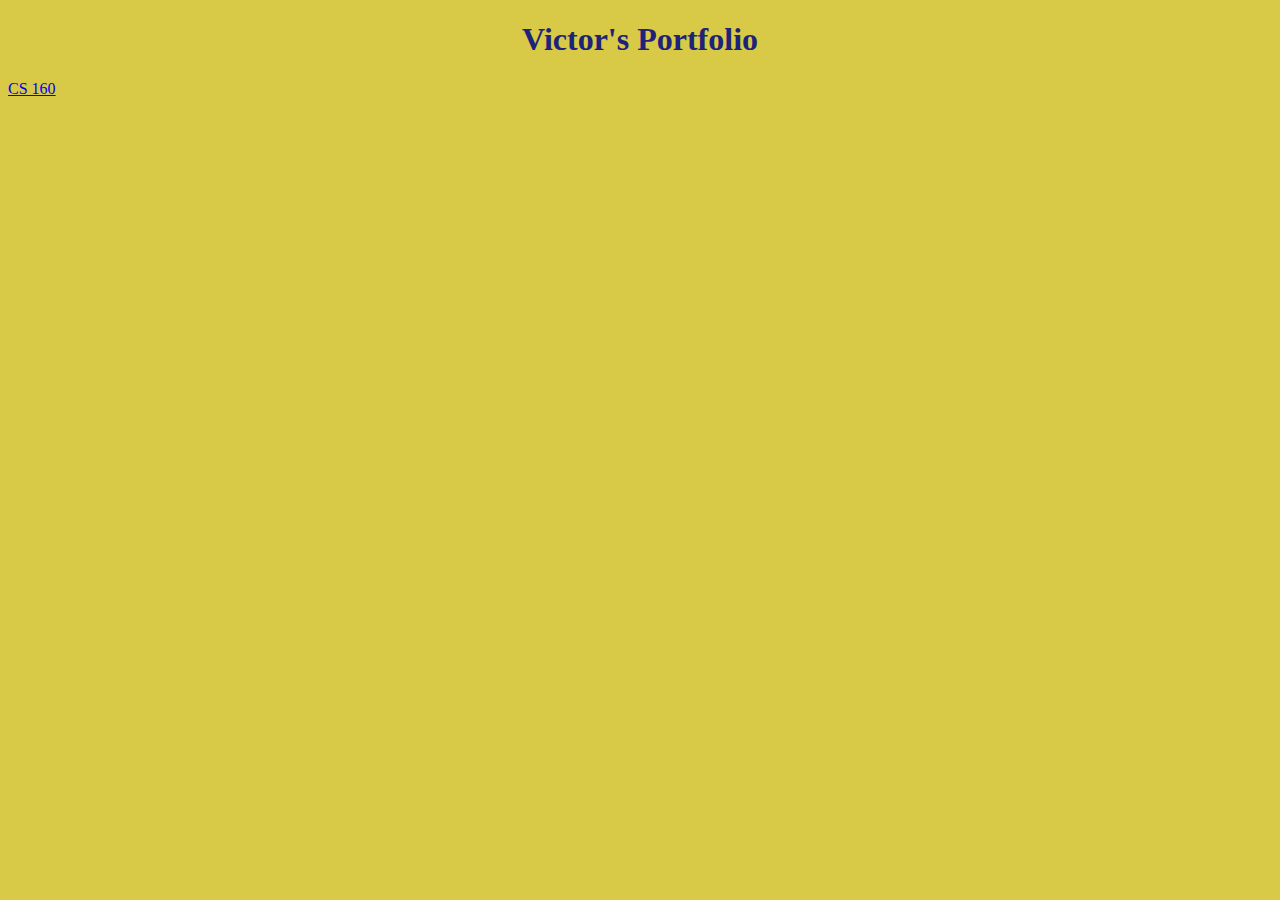
==== index.html @ 25cf5504 "added more styles" ====
<!DOCTYPE html>
<html>
  <head>
    <meta charset="utf-8" />
    <link rel="stylesheet" type="text/css" href="CS 160/styles/styles.css">
    <title>Personal Portfolio</title>
  </head>
  <body class="index">
    <div id="main" role="main">
      <h1>Victor's Portfolio</h1>
      <li><a href="CS 160/index.html">CS 160</a></li>
    </div>
  </body>
</html>
---- CS 160/styles/styles.css ----
body {
    background-color: rgb(216, 201, 70);
}

h1 {
    color: rgb(28, 35, 121);
    text-align: center;
}

p {
    font-family: verdana;
    font-size: 20px;
}
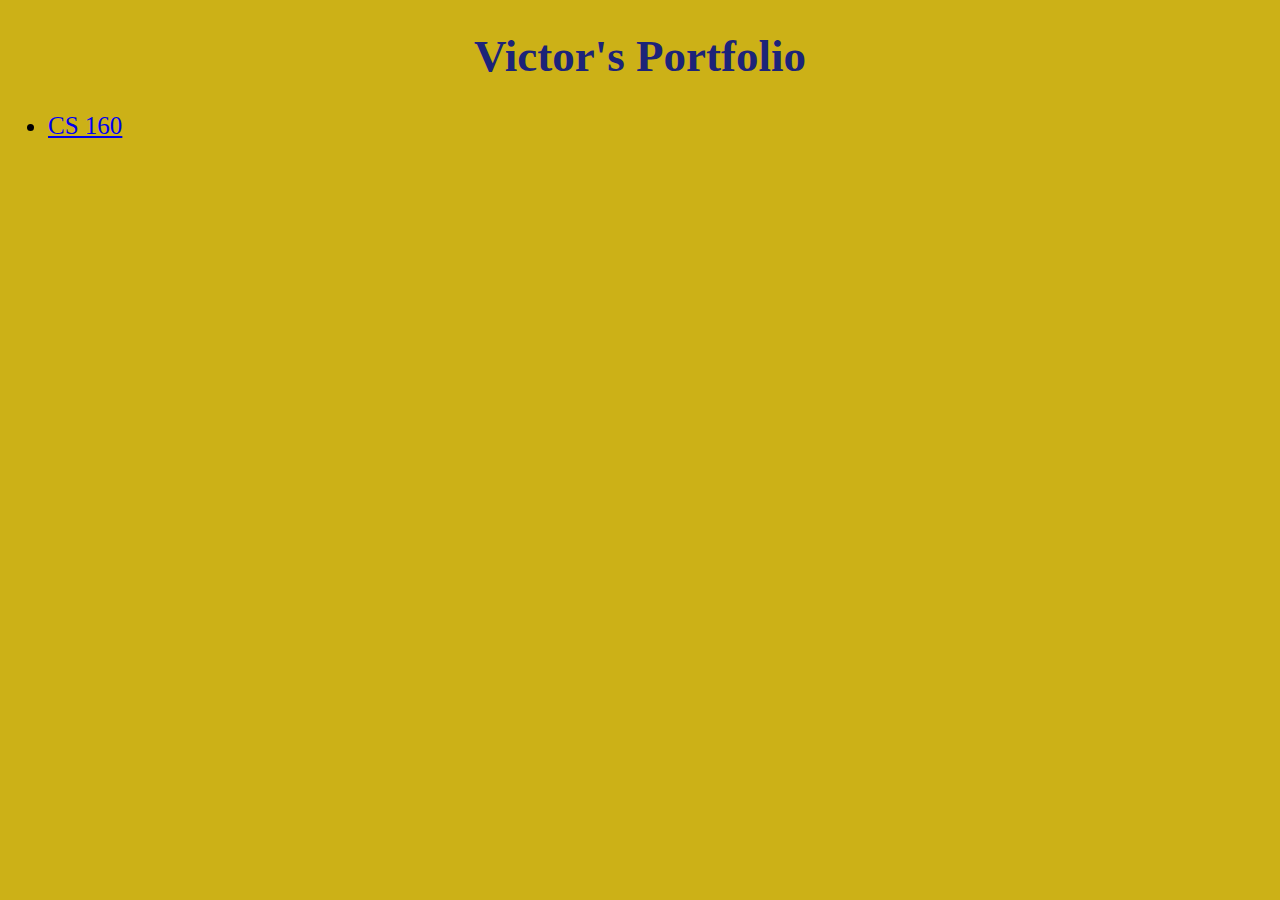
==== commit ccd6ab4b: "added more styles" ====
--- a/index.html
+++ b/index.html
@@ -8,7 +8,10 @@
   <body class="index">
     <div id="main" role="main">
       <h1>Victor's Portfolio</h1>
+      <ul>
       <li><a href="CS 160/index.html">CS 160</a></li>
+    
+      </ul>
     </div>
   </body>
 </html>
--- a/CS 160/styles/styles.css
+++ b/CS 160/styles/styles.css
@@ -1,13 +1,18 @@
 body {
-    background-color: rgb(216, 201, 70);
+    background-color: rgb(204, 177, 23);
 }
 
 h1 {
     color: rgb(28, 35, 121);
     text-align: center;
+    font-size:45px;
 }
 
 p {
     font-family: verdana;
-    font-size: 20px;
+    font-size: 30px;
+}
+
+ul {
+    font-size:25px;
 }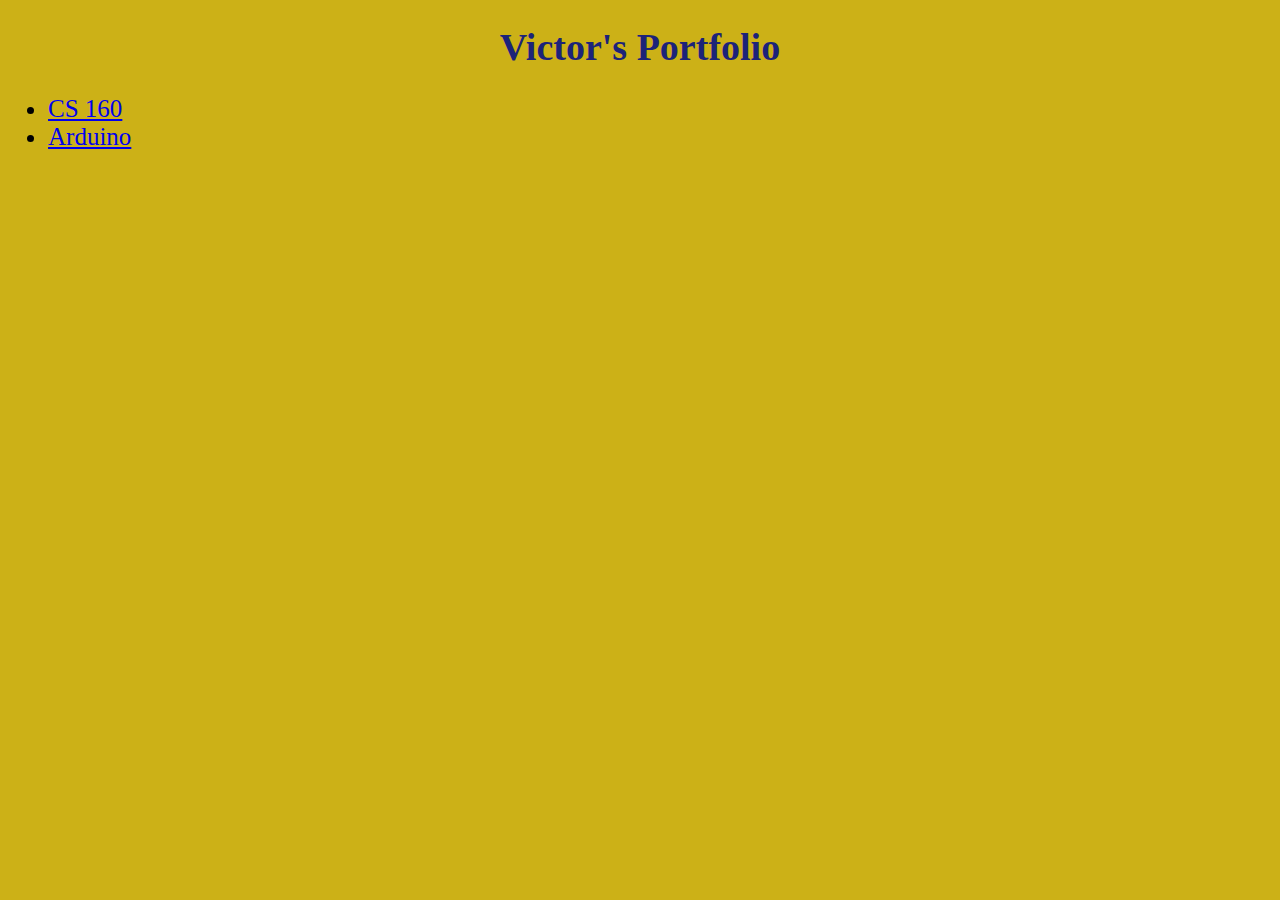
==== commit d4efdfa5: "added arduino work" ====
--- a/index.html
+++ b/index.html
@@ -2,7 +2,7 @@
 <html>
   <head>
     <meta charset="utf-8" />
-    <link rel="stylesheet" type="text/css" href="CS 160/styles/styles.css">
+    <link rel="stylesheet" type="text/css" href="styles/styles.css">
     <title>Personal Portfolio</title>
   </head>
   <body class="index">
@@ -10,7 +10,7 @@
       <h1>Victor's Portfolio</h1>
       <ul>
       <li><a href="CS 160/index.html">CS 160</a></li>
-    
+      <li><a href="arduinoW/index.html">Arduino</a></li>
       </ul>
     </div>
   </body>
--- a/styles/styles.css
+++ b/styles/styles.css
@@ -0,0 +1,18 @@
+body {
+    background-color: rgb(204, 177, 23);
+}
+
+h1 {
+    color: rgb(28, 35, 121);
+    text-align: center;
+    font-size:38px;
+}
+
+p {
+    font-family: verdana;
+    font-size: 25px;
+}
+
+ul {
+    font-size:25px;
+}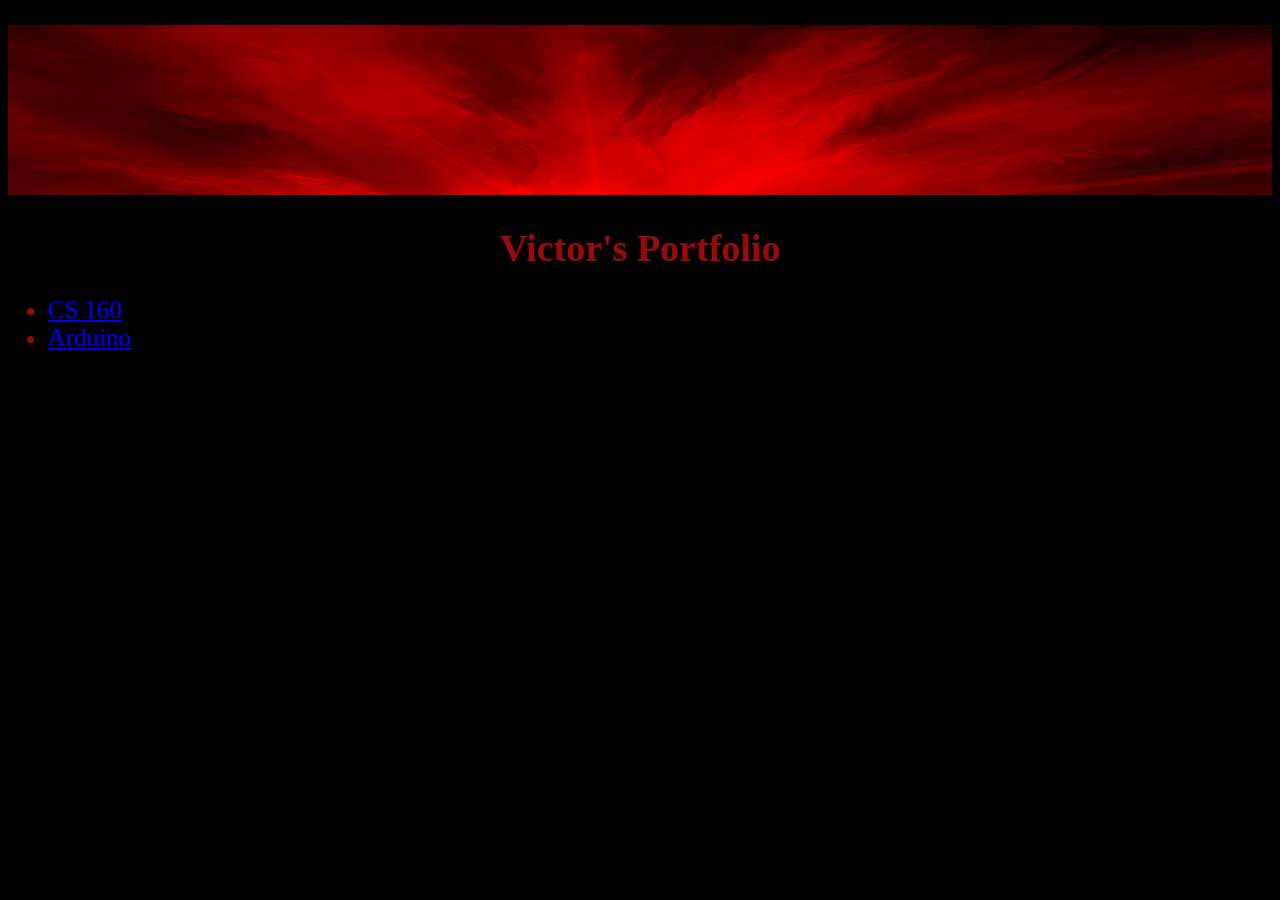
==== commit 0c6cfd5f: "Added b and r and code circuits" ====
--- a/index.html
+++ b/index.html
@@ -3,6 +3,7 @@
   <head>
     <meta charset="utf-8" />
     <link rel="stylesheet" type="text/css" href="styles/styles.css">
+    <p><img src="CS 160/images/banner.jpg" alt="banner" width="100%" height="170"></p>
     <title>Personal Portfolio</title>
   </head>
   <body class="index">
--- a/styles/styles.css
+++ b/styles/styles.css
@@ -1,9 +1,9 @@
 body {
-    background-color: rgb(204, 177, 23);
+    background-color: rgb(0, 0, 0);
 }
 
 h1 {
-    color: rgb(28, 35, 121);
+    color: rgb(153, 10, 10);
     text-align: center;
     font-size:38px;
 }
@@ -11,8 +11,13 @@
 p {
     font-family: verdana;
     font-size: 25px;
+    color: rgb(153, 10, 10);
 }
 
 ul {
     font-size:25px;
+}
+
+li {
+    color: rgb(153, 10, 10);
 }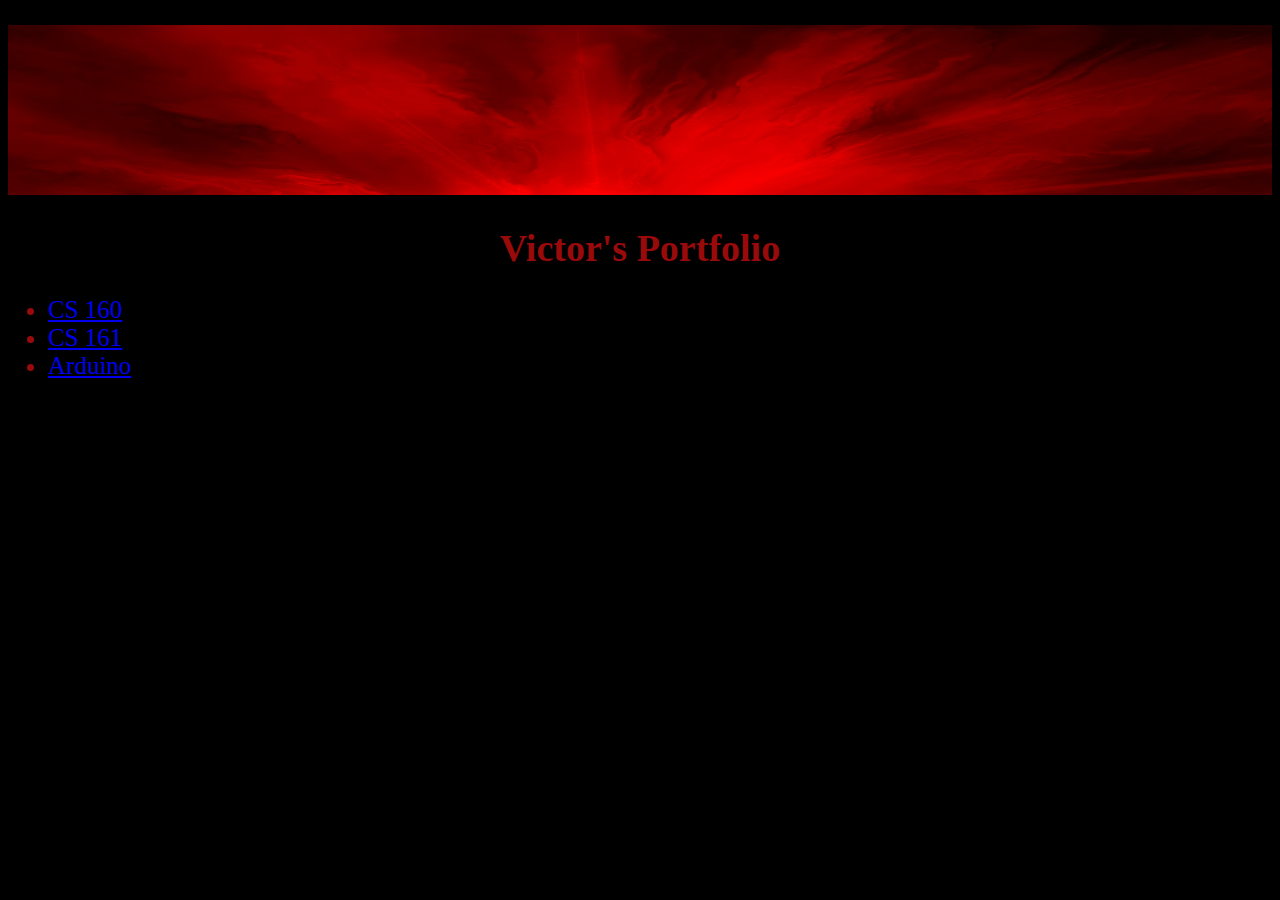
==== commit af75ebef: "new 161 and topimage banner" ====
--- a/index.html
+++ b/index.html
@@ -3,7 +3,7 @@
   <head>
     <meta charset="utf-8" />
     <link rel="stylesheet" type="text/css" href="styles/styles.css">
-    <p><img src="CS 160/images/banner.jpg" alt="banner" width="100%" height="170"></p>
+    <p><img src="topimages/banner.jpg" alt="banner" width="100%" height="170"></p>
     <title>Personal Portfolio</title>
   </head>
   <body class="index">
@@ -11,6 +11,7 @@
       <h1>Victor's Portfolio</h1>
       <ul>
       <li><a href="CS 160/index.html">CS 160</a></li>
+      <li><a href="CS 161/index.html">CS 161</a></li>
       <li><a href="arduinoW/index.html">Arduino</a></li>
       </ul>
     </div>
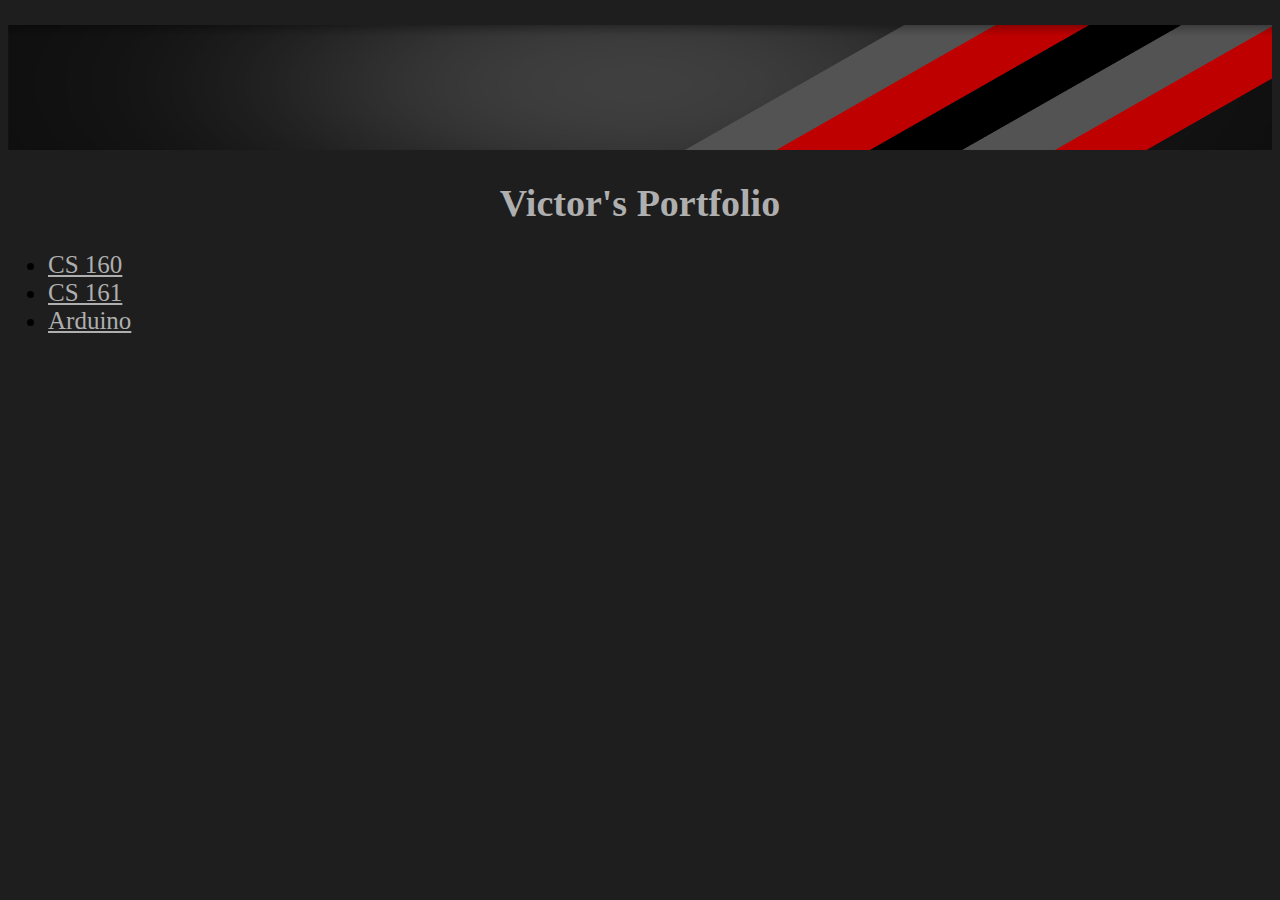
==== commit 6ad8bc8f: "banners and color readability" ====
--- a/index.html
+++ b/index.html
@@ -3,17 +3,17 @@
   <head>
     <meta charset="utf-8" />
     <link rel="stylesheet" type="text/css" href="styles/styles.css">
-    <p><img src="topimages/banner.jpg" alt="banner" width="100%" height="170"></p>
+    <p><img src="topimages/banner2.jpg" alt="banner" width="100%" height="125"></p>
     <title>Personal Portfolio</title>
   </head>
   <body class="index">
     <div id="main" role="main">
       <h1>Victor's Portfolio</h1>
-      <ul>
-      <li><a href="CS 160/index.html">CS 160</a></li>
-      <li><a href="CS 161/index.html">CS 161</a></li>
-      <li><a href="arduinoW/index.html">Arduino</a></li>
-      </ul>
+        <ul>
+          <li><a href="CS 160/index.html">CS 160</a></li>
+          <li><a href="CS 161/index.html">CS 161</a></li>
+          <li><a href="arduinoW/index.html">Arduino</a></li>
+        </ul>
     </div>
   </body>
 </html>
--- a/styles/styles.css
+++ b/styles/styles.css
@@ -1,9 +1,9 @@
 body {
-    background-color: rgb(0, 0, 0);
+    background-color: rgb(30, 30, 30);
 }
 
 h1 {
-    color: rgb(153, 10, 10);
+    color: rgb(175, 175, 175);
     text-align: center;
     font-size:38px;
 }
@@ -11,7 +11,7 @@
 p {
     font-family: verdana;
     font-size: 25px;
-    color: rgb(153, 10, 10);
+    color: rgb(175, 175, 175);
 }
 
 ul {
@@ -19,5 +19,9 @@
 }
 
 li {
-    color: rgb(153, 10, 10);
-}+    color: rgb(0, 0, 0);
+}
+
+a {
+    color: rgb(175, 175, 175);
+  }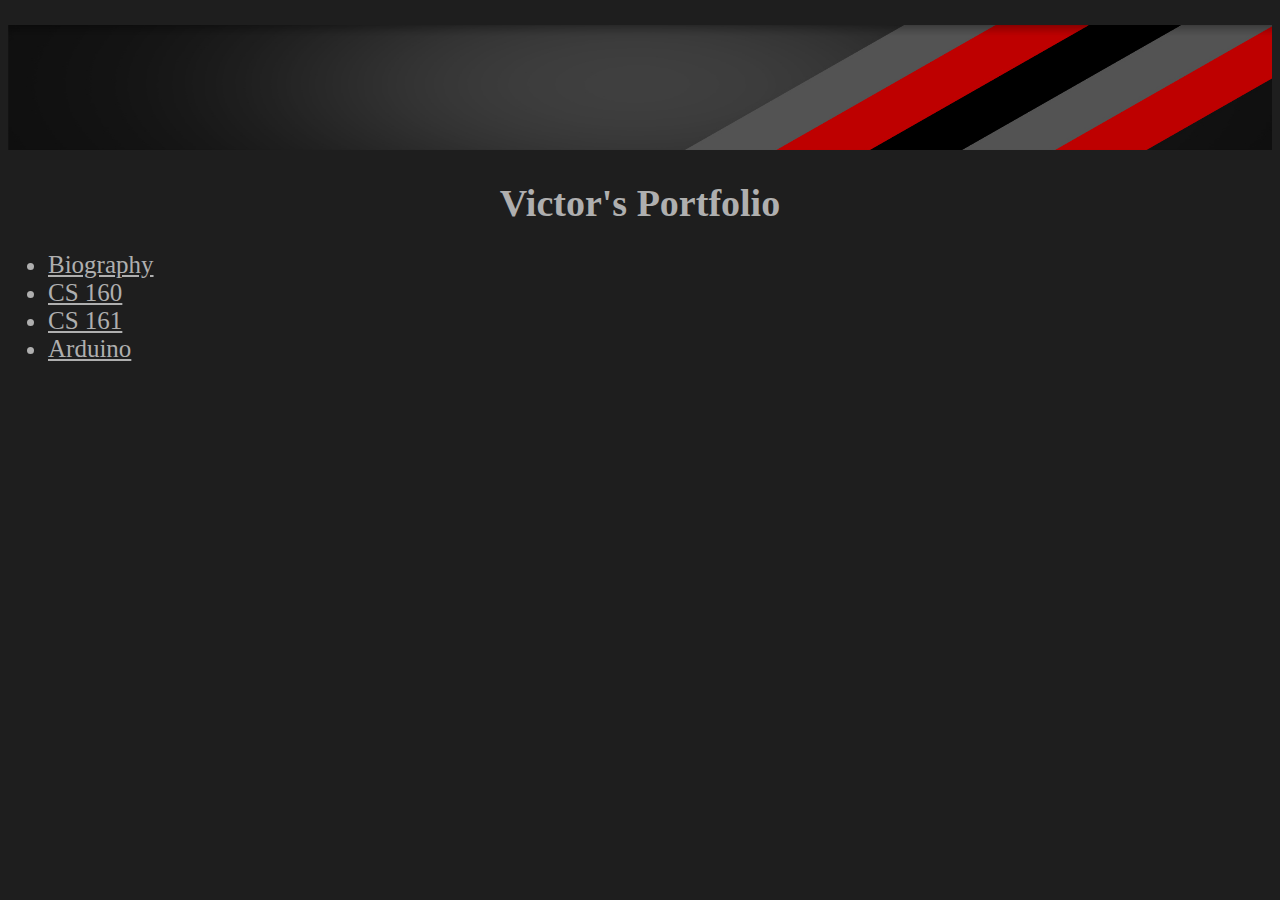
==== commit 1fc5c9d7: "added bio page... more to come" ====
--- a/index.html
+++ b/index.html
@@ -10,6 +10,7 @@
     <div id="main" role="main">
       <h1>Victor's Portfolio</h1>
         <ul>
+          <li><a href="Bio/index.html">Biography</a></li>
           <li><a href="CS 160/index.html">CS 160</a></li>
           <li><a href="CS 161/index.html">CS 161</a></li>
           <li><a href="arduinoW/index.html">Arduino</a></li>
--- a/styles/styles.css
+++ b/styles/styles.css
@@ -19,7 +19,11 @@
 }
 
 li {
-    color: rgb(0, 0, 0);
+    color: rgb(175, 175, 175);
+}
+
+li a:hover {
+    color: rgb(255, 24, 24);
 }
 
 a {
